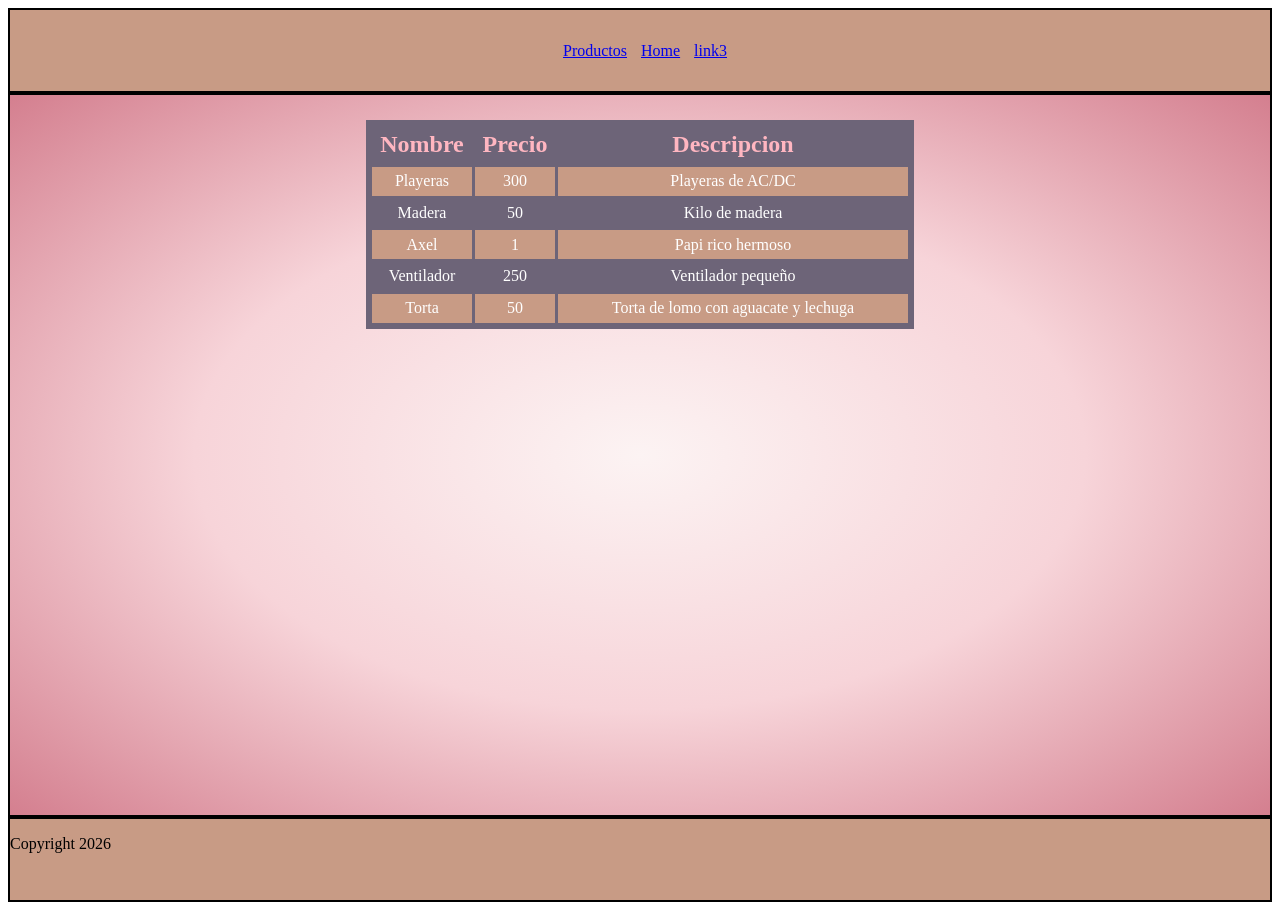
==== productos.html @ 54bd5435 "first commit" ====
<!DOCTYPE html>
<html>
<head>
	<meta charset="utf-8">
	<meta name="viewport" content="width=device-width, initial-scale=1">
	<title></title>
	<link rel="stylesheet" type="text/css" href="style.css">
</head>
<body>
<header>
		<a href="productos.html">Productos</a>
		<a href="index.html">Home</a>
		<a href="productos.html">link3</a>
	</header>
	<section>
		<div class="contenedor">
			<table>
				<tr class="titin">
					<th style="width: 100px">Nombre</th>
					<th style="width: 80px">Precio</th>
					<th style="width: 350px">Descripcion	</th>

				</tr>
				<tr class="oscuro">
					<td>Playeras</td>
					<td>300</td>
					<td>Playeras de AC/DC</td>
				</tr>
				<tr class="lp">
					<td>Madera</td>
					<td>50</td>
					<td>Kilo de madera</td>
				</tr>
				<tr class="oscuro">
					<td>Axel</td>
					<td>1</td>
					<td>Papi rico hermoso</td>
				</tr>
				<tr class="lp">
					<td>Ventilador</td>
					<td>250</td>
					<td>Ventilador pequeño </td>
				</tr>
				<tr class="oscuro">
					<td>Torta</td>
					<td>50</td>
					<td>Torta de lomo con aguacate y lechuga</td>
				</tr>

			</table>
	</div>
</section>
		<footer>
	<p>
		Copyright 2026
	</p>
</footer>
</body>
</html>
---- style.css ----
header{
	border: 2px black solid;
	height: 9vh;
	background: #c89b85;
	text-align: center	;
	align-content: center;
}
table {
	display: inline-block;
	/*border: solid #fcf3f3 2px;*/
	border: solid #6d6478 3px;
	border-collapse: collapse;
	margin-top: 5px;
	table-layout: fixed
	width 100%
	height 100%
}
.titin{
	background: #6d6478;
	color: lightpink;

}
th {
	border: solid #6d6478 3px;
	padding: 1%;
	font-size: 24px;
	table-layout: fixed
	width 100%
	height 100%

}
.lp{
	background: #6d6478;
}
td{
	border: solid #6d6478 3px;
	padding: 1%;
	table-layout: fixed
	
}
tr{
	color: white;
	/*border: solid #6d6478 3px;*/
}

footer{
border: 2px black solid;
height: 9vh;
background: #c89b85;

}

.contenedor{
width: 100%;
text-align: center;
padding-top: 20px;
padding-bottom: 20px;
}
.oscuro{
	background: #c89b85;
}
.formulario{
background: #6d6478;
width: 310px;
display: inline-block;
margin: 20px;
padding-top: 10px;
padding-bottom: 10px;
border-radius: 16px;
box-shadow: 5px 5px 5px 5px rgba(0, 0, 0, .6);
transition: 2s;
color: white;

}
.boton{
	background: #d47f8f ;
	color: black	;

}
.boton:hover{
	color: black;
}
.formulario:hover {
	background: rgba(200, 155, 133,1);
	width: 350px;
	transition: 2s;

}
img:active{
	rotate: 360deg;
	border-radius: 200px;
}
img:hover{
	width: 400px;
	height: 400px;
	transition: .5s;

}
img:active{
	rotate: 1480deg;
	border-radius: 200px;
}
img{
	
	transition: .5s;
}
input{
width: 90%;
margin-bottom: 15px;
margin-top: 15px;

}
a{
	margin-left: 10px;
}
section{
border: 2px black solid;
height: 80vh;
/*background: linear-gradient( #ACE3C3, #6CD3B3 10%,black);
*/
background: radial-gradient(#fcf3f3, #f7d4d9, #d47f8f);
}
.segundo{
	margin-top: 100px;
}
img{
	width: 180px;
	height: 180px;
}

form{
	border: 10px green dashed;
}
body{

}
button{
	background: #53567A;
	color #fff;
}
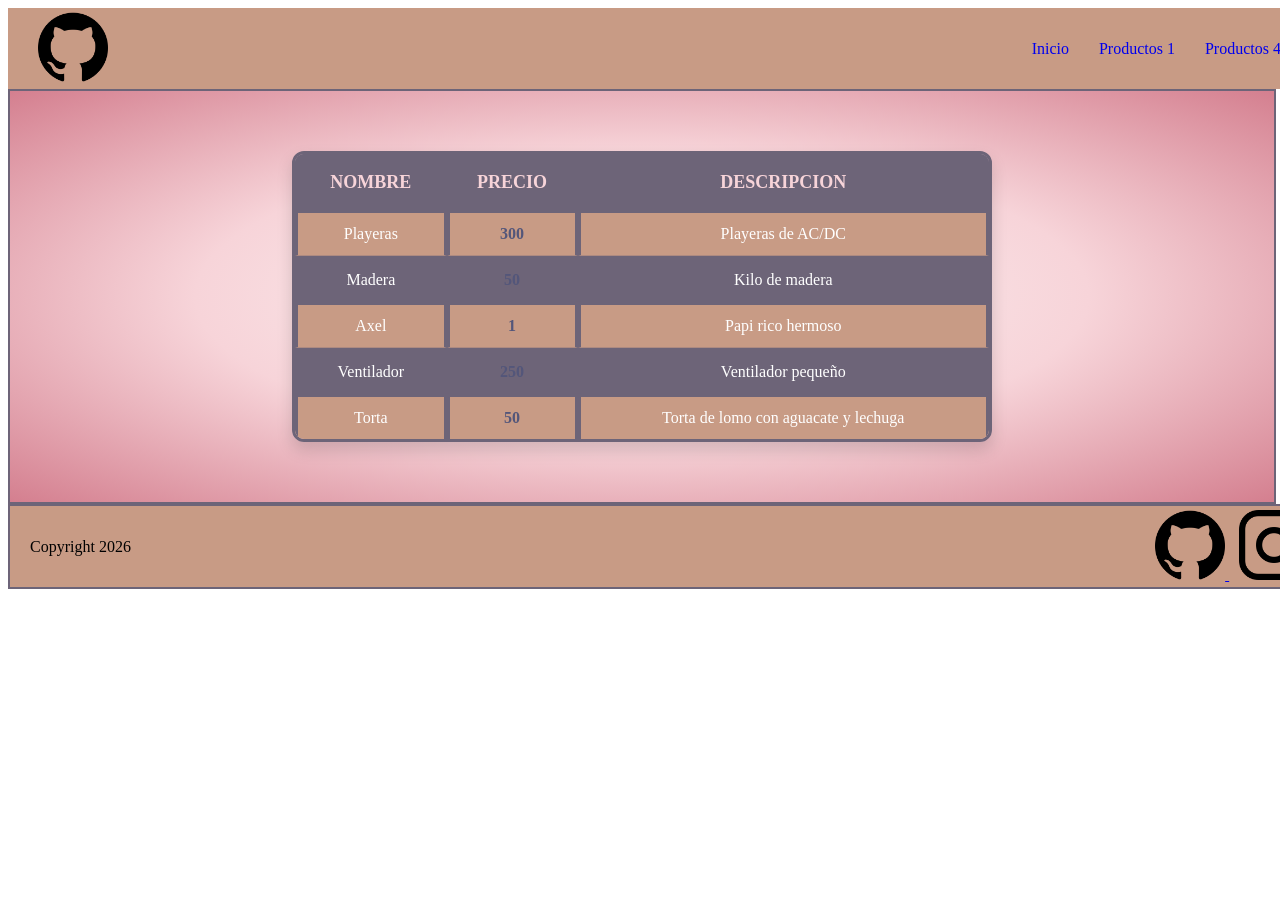
==== commit f739e5bd: "Changes" ====
--- a/productos.html
+++ b/productos.html
@@ -5,13 +5,31 @@
 	<meta name="viewport" content="width=device-width, initial-scale=1">
 	<title></title>
 	<link rel="stylesheet" type="text/css" href="style.css">
+	<link rel="stylesheet" type="text/css" href="tabla.css">
 </head>
 <body>
-<header>
-		<a href="productos.html">Productos</a>
-		<a href="index.html">Home</a>
-		<a href="productos.html">link3</a>
-	</header>
+ <header>
+    <div class="logo">    
+      <a href="https://github.com/JCastellanosDev" target="_blank">
+        <img src="github.png">
+      </a>
+    </div>
+
+    <nav class="menu">
+      <ul>
+        <li><a href="index.html">Inicio</a></li>
+        <li>
+          <a href="productos.html">Productos 1</a>
+          <ul class="submenu">
+            <li><a href="productos.html">Productos 2</a></li>
+            <li><a href="productos.html">Productos 3</a></li>
+          </ul>
+        </li>
+        <li><a href="productos.html">Productos 4</a></li>
+      </ul>
+    </nav>
+  </header>
+
 	<section>
 		<div class="contenedor">
 			<table>
@@ -50,10 +68,17 @@
 			</table>
 	</div>
 </section>
-		<footer>
-	<p>
-		Copyright 2026
-	</p>
-</footer>
+<footer>
+    <div class="copy">
+      <p>Copyright 2026</p>
+    </div>
+        <div class="logo">
+         <a href="https://github.com/JCastellanosDev" target="_blank">
+        <img src="github.png">
+        <a href="https://www.instagram.com/flamemetalchuy/" target="_blank">
+          <img src="insta.png">
+        </a>
+        </div>
+  </footer>
 </body>
 </html>
--- a/style.css
+++ b/style.css
@@ -1,140 +1,253 @@
-header{
-	border: 2px black solid;
-	height: 9vh;
-	background: #c89b85;
-	text-align: center	;
-	align-content: center;
-}
+/
+* {
+  margin: 0;
+  padding: 0;
+  box-sizing: border-box;
+}
+
+/* ── HEADER ── */
+header {
+  border: 2px black #6d6478;
+  height: 9vh;
+  width: 101.5%;
+  background: #c89b85;
+  /*
+  text-align: center;
+  align-content: center;*/
+  display: flex;
+  align-items: center;
+  justify-content: space-between;
+  padding: 0 20px;
+}
+.logo img{
+  width: 70px;
+  height: auto;
+}
+.logo_ab img{
+  width: 10 px;
+  height: auto;
+  margin-right: 10px;
+}
+
+/* ── MENÚ ── */
+.menu ul ul {
+  display: none;
+  position: absolute;
+  top: 100%;
+  left: 0;
+  background: #6d6478;
+}
+.menu li:hover > ul {
+  display: block;
+}
+.menu ul {
+  list-style: none;
+  padding: 0;
+  display: flex;
+  justify-content: flex-end;
+  margin-right: 20px;
+}
+.menu ul li {
+  
+  position: relative;
+}
+.menu ul a {
+  display: block;
+  padding: 10px;
+  text-decoration: none;
+}
+
+/* ── FOOTER ── */
+footer {
+  border: 2px #6d6478 solid;
+  height: 9vh;
+  background: #c89b85;
+  width: 101.2%;
+  display: flex;
+  align-items: center;
+  justify-content: space-between;
+  padding: 0 20px;
+}
+
+
+/* ── TABLE ── */
 table {
-	display: inline-block;
-	/*border: solid #fcf3f3 2px;*/
-	border: solid #6d6478 3px;
-	border-collapse: collapse;
-	margin-top: 5px;
-	table-layout: fixed
-	width 100%
-	height 100%
-}
-.titin{
-	background: #6d6478;
-	color: lightpink;
-
+  display: inline-block;
+  border: solid #6d6478 3px;
+  border-collapse: collapse;
+  margin-top: 5px;
+  table-layout: fixed;
+  width: 100%;
+  height: 100%;
+}
+.titin {
+  background: #6d6478;
+  color: lightpink;
 }
 th {
-	border: solid #6d6478 3px;
-	padding: 1%;
-	font-size: 24px;
-	table-layout: fixed
-	width 100%
-	height 100%
-
-}
-.lp{
-	background: #6d6478;
-}
-td{
-	border: solid #6d6478 3px;
-	padding: 1%;
-	table-layout: fixed
-	
-}
-tr{
-	color: white;
-	/*border: solid #6d6478 3px;*/
-}
-
-footer{
-border: 2px black solid;
-height: 9vh;
-background: #c89b85;
-
-}
-
-.contenedor{
-width: 100%;
-text-align: center;
-padding-top: 20px;
-padding-bottom: 20px;
-}
-.oscuro{
-	background: #c89b85;
-}
-.formulario{
-background: #6d6478;
-width: 310px;
-display: inline-block;
-margin: 20px;
-padding-top: 10px;
-padding-bottom: 10px;
-border-radius: 16px;
-box-shadow: 5px 5px 5px 5px rgba(0, 0, 0, .6);
-transition: 2s;
-color: white;
-
-}
-.boton{
-	background: #d47f8f ;
-	color: black	;
-
-}
-.boton:hover{
-	color: black;
+  border: solid #6d6478 3px;
+  padding: 1%;
+  font-size: 24px;
+  table-layout: fixed;
+  width: 100%;
+  height: 100%;
+}
+.lp {
+  background: #6d6478;
+}
+td {
+  border: solid #6d6478 3px;
+  padding: 1%;
+  table-layout: fixed;
+}
+tr {
+  color: white;
+}
+
+/* ── CONTENEDOR ── */
+.contenedor {
+  width: 100%;
+  text-align: center;
+  margin: 20px auto;
+}
+.oscuro {
+  background: #c89b85;
+}
+
+/* ── FORMULARIO ── */
+.formulario {
+  background: #6d6478;
+  width: 310px;
+  display: inline-block;
+  margin: 20px;
+  padding-top: 10px;
+  padding-bottom: 10px;
+  border-radius: 16px;
+  box-shadow: 5px 5px 5px 5px rgba(0, 0, 0, .6);
+  transition: 2s;
+  color: white;
 }
 .formulario:hover {
-	background: rgba(200, 155, 133,1);
-	width: 350px;
-	transition: 2s;
-
-}
-img:active{
-	rotate: 360deg;
-	border-radius: 200px;
-}
-img:hover{
-	width: 400px;
-	height: 400px;
-	transition: .5s;
-
-}
-img:active{
-	rotate: 1480deg;
-	border-radius: 200px;
-}
-img{
-	
-	transition: .5s;
-}
-input{
-width: 90%;
-margin-bottom: 15px;
-margin-top: 15px;
-
-}
-a{
-	margin-left: 10px;
-}
-section{
-border: 2px black solid;
-height: 80vh;
-/*background: linear-gradient( #ACE3C3, #6CD3B3 10%,black);
+  background: rgba(200, 155, 133, 1);
+  width: 350px;
+  transition: 2s;
+}
+
+/* ── BOTÓN ── */
+.boton {
+  background: #d47f8f;
+  color: black;
+}
+.boton:hover {
+  color: black;
+}
+button {
+  background: #53567A;
+  color: #fff;
+}
+
+/* ── IMÁGENES ── */
+img {
+  width: 280px;
+  height: 280px;
+  transition: .5s;
+}
+.card img:hover {
+  border-radius: 50px;
+  transition: .5s;
+}
+/*
+
+img:active {
+  rotate: 360deg;
+  
+}
 */
-background: radial-gradient(#fcf3f3, #f7d4d9, #d47f8f);
-}
-.segundo{
-	margin-top: 100px;
-}
-img{
-	width: 180px;
-	height: 180px;
-}
-
-form{
-	border: 10px green dashed;
-}
-body{
-
-}
-button{
-	background: #53567A;
-	color #fff;
+/* ── INPUTS ── */
+input {
+  width: 90%;
+  margin-bottom: 15px;
+  margin-top: 15px;
+}
+
+/* ── LINKS ── */
+a {
+  margin-left: 10px;
+}
+
+/* ── SECTION ── */
+section {
+  border: 2px #6d6478 solid;
+  width: 100%;
+  background: radial-gradient(#fcf3f3, #f7d4d9, #d47f8f);
+  display: flex;
+  flex-wrap: wrap;
+  justify-content: center;
+  align-content: center;
+  gap: 15px;
+}
+
+.Principal {
+  width: 104%;
+  display: flex;
+  flex-direction: column;
+  align-items: center;
+  gap: 20px;
+}
+.fila-sup {
+  display: flex;
+  flex-direction: row;
+  justify-content: center;
+  width: 100%;
+  gap: 20px;
+}
+.contenedor-card {
+  display: flex;
+  flex-wrap: wrap;
+  justify-content: center;
+  gap: 15px;
+  padding: 10px;
+}
+
+.produc section{
+  width: 100px;
+}
+.card {
+  width: 320px;
+  height: 400px;
+  background: #c89b85;
+  text-align: center;
+  border-radius: 7px;
+  padding-top: 2px;
+  padding-bottom: 2px;
+  float: none;
+  align-content: center;
+
+.card:hover:not{
+  filter: brightness(1.1); 
+  transition: filter 0.2s;
+}
+}
+.card img {
+  width: 90%;
+  height: 65%;
+}
+.titulon{
+  color: #6d6478;
+}
+
+/* ── LOGIN ── */
+.contenedor-login {
+  width: 100%;
+  text-align: center;
+  padding-top: 20px;
+  padding-bottom: 20px;
+  }
+.segundo {
+  margin-top: 100px;
+}
+
+/* ── FORM ── */
+form {
+  border: 10px green dashed;
 }
--- a/tabla.css
+++ b/tabla.css
@@ -0,0 +1,70 @@
+/* ── CONTENEDOR DE LA TABLA ── */
+.contenedor {
+  width: 100%;
+  text-align: center;
+  padding: 40px 20px; /* Le damos espacio arriba/abajo y a los lados */
+}
+
+/* ── TABLA ESTILIZADA Y CENTRADA ── */
+table {
+  display: table; /* Cambiado de inline-block a su valor nativo */
+  margin: 0 auto; /* ¡Este es el truco mágico que la centra! */
+  border-collapse: separate; /* Permite redondear las esquinas de la tabla */
+  border-spacing: 0;
+  border: solid #6d6478 3px;
+  border-radius: 12px; /* Esquinas redondeadas suaves */
+  overflow: hidden; /* Corta los bordes rectos de las filas internas */
+  box-shadow: 0 8px 16px rgba(0, 0, 0, 0.15); /* Sombra elegante */
+  max-width: 700px; /* Evita que se estire horrible en pantallas gigantes */
+  width: 100%; /* Se adapta si la pantalla es más chica que 700px */
+}
+
+/* Encabezados */
+.titin {
+  background: #6d6478;
+  color: #f7d4d9; /* Un rosa claro que combina con tu fondo */
+}
+
+th {
+  padding: 15px 20px; /* Más espacio interno para que respire */
+  font-size: 18px;
+  font-weight: bold;
+  text-transform: uppercase; /* Hace que se vea más ordenado */
+  border-bottom: solid #6d6478 2px;
+}
+
+/* Filas de contenido */
+td {
+  padding: 12px 20px;
+  font-size: 16px;
+  vertical-align: middle;
+  border-bottom: solid rgba(109, 100, 120, 0.3) 1px; /* Líneas divisorias sutiles */
+}
+
+/* Quitar la última línea divisoria para que no choque con el borde */
+tr:last-child td {
+  border-bottom: none;
+}
+
+/* Alineaciones específicas para que se vea pro */
+td:nth-child(2) {
+  font-weight: bold; /* Resalta el precio */
+  color: #53567A; /* Un color diferente para los números */
+}
+
+/* Clases de colores que ya tenías */
+.oscuro {
+  background: #c89b85;
+  color: white;
+}
+
+.lp {
+  background: #6d6478;
+  color: white;
+}
+
+/* Un toque extra: efecto hover en las filas */
+table tr:hover:not(.titin) {
+  filter: brightness(1.1); /* Brilla un poquito cuando pasas el mouse */
+  transition: filter 0.2s;
+}
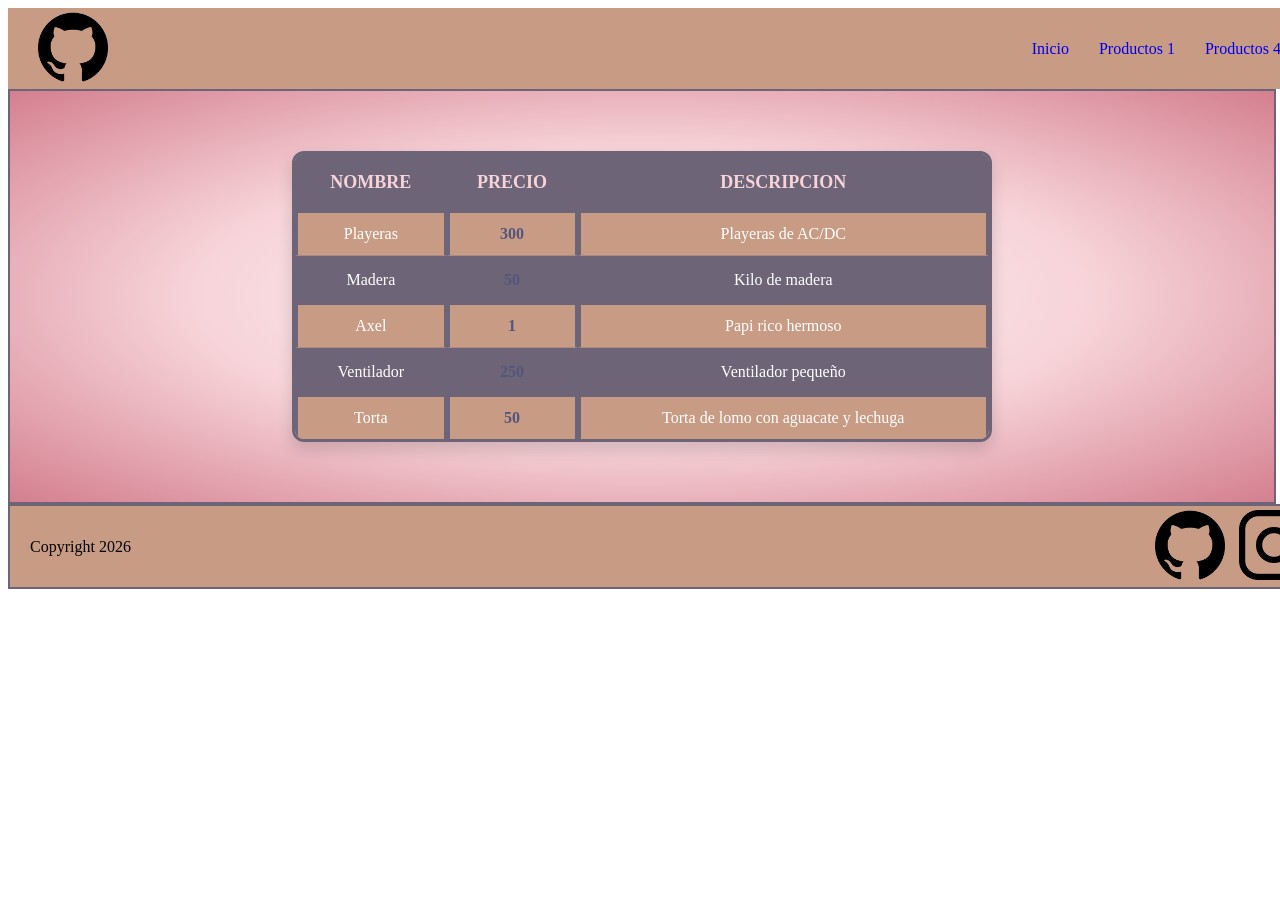
==== commit 8637cf8b: "chore: ordenar assets, quitar tabla.ccs vacío, corregir HTML y agregar README Co-Authored-By: Claude" ====
--- a/productos.html
+++ b/productos.html
@@ -1,9 +1,9 @@
 <!DOCTYPE html>
-<html>
+<html lang="es">
 <head>
 	<meta charset="utf-8">
 	<meta name="viewport" content="width=device-width, initial-scale=1">
-	<title></title>
+	<title>Productos</title>
 	<link rel="stylesheet" type="text/css" href="style.css">
 	<link rel="stylesheet" type="text/css" href="tabla.css">
 </head>
@@ -11,7 +11,7 @@
  <header>
     <div class="logo">    
       <a href="https://github.com/JCastellanosDev" target="_blank">
-        <img src="github.png">
+        <img src="assets/github.png">
       </a>
     </div>
 
@@ -74,9 +74,9 @@
     </div>
         <div class="logo">
          <a href="https://github.com/JCastellanosDev" target="_blank">
-        <img src="github.png">
+        <img src="assets/github.png"></a>
         <a href="https://www.instagram.com/flamemetalchuy/" target="_blank">
-          <img src="insta.png">
+          <img src="assets/insta.png">
         </a>
         </div>
   </footer>
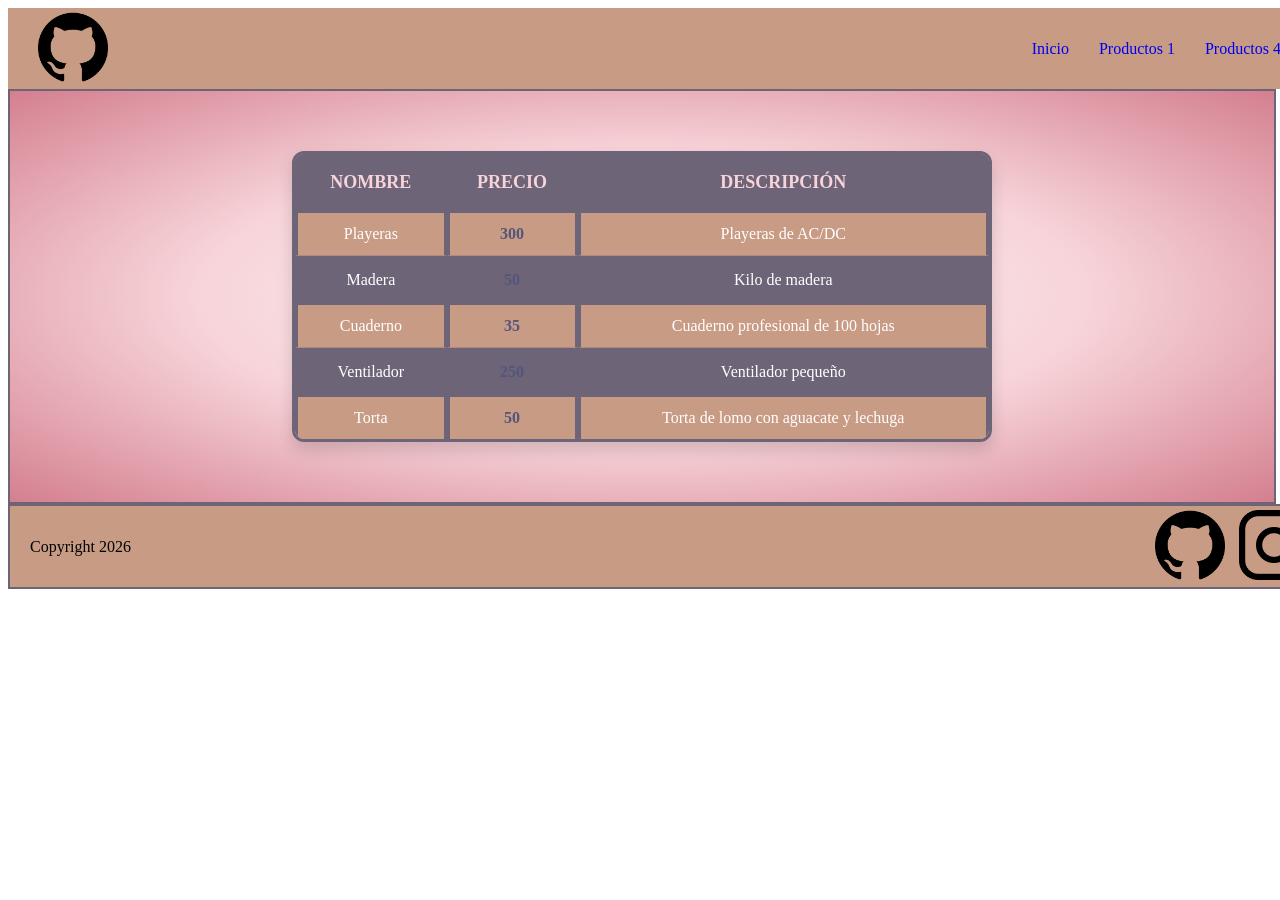
==== commit f93c8a1f: "content: reemplazar textos informales por texto neutro y corregir acentos Co-Authored-By: Claude Son" ====
--- a/productos.html
+++ b/productos.html
@@ -36,7 +36,7 @@
 				<tr class="titin">
 					<th style="width: 100px">Nombre</th>
 					<th style="width: 80px">Precio</th>
-					<th style="width: 350px">Descripcion	</th>
+					<th style="width: 350px">Descripción	</th>
 
 				</tr>
 				<tr class="oscuro">
@@ -50,9 +50,9 @@
 					<td>Kilo de madera</td>
 				</tr>
 				<tr class="oscuro">
-					<td>Axel</td>
-					<td>1</td>
-					<td>Papi rico hermoso</td>
+					<td>Cuaderno</td>
+					<td>35</td>
+					<td>Cuaderno profesional de 100 hojas</td>
 				</tr>
 				<tr class="lp">
 					<td>Ventilador</td>
